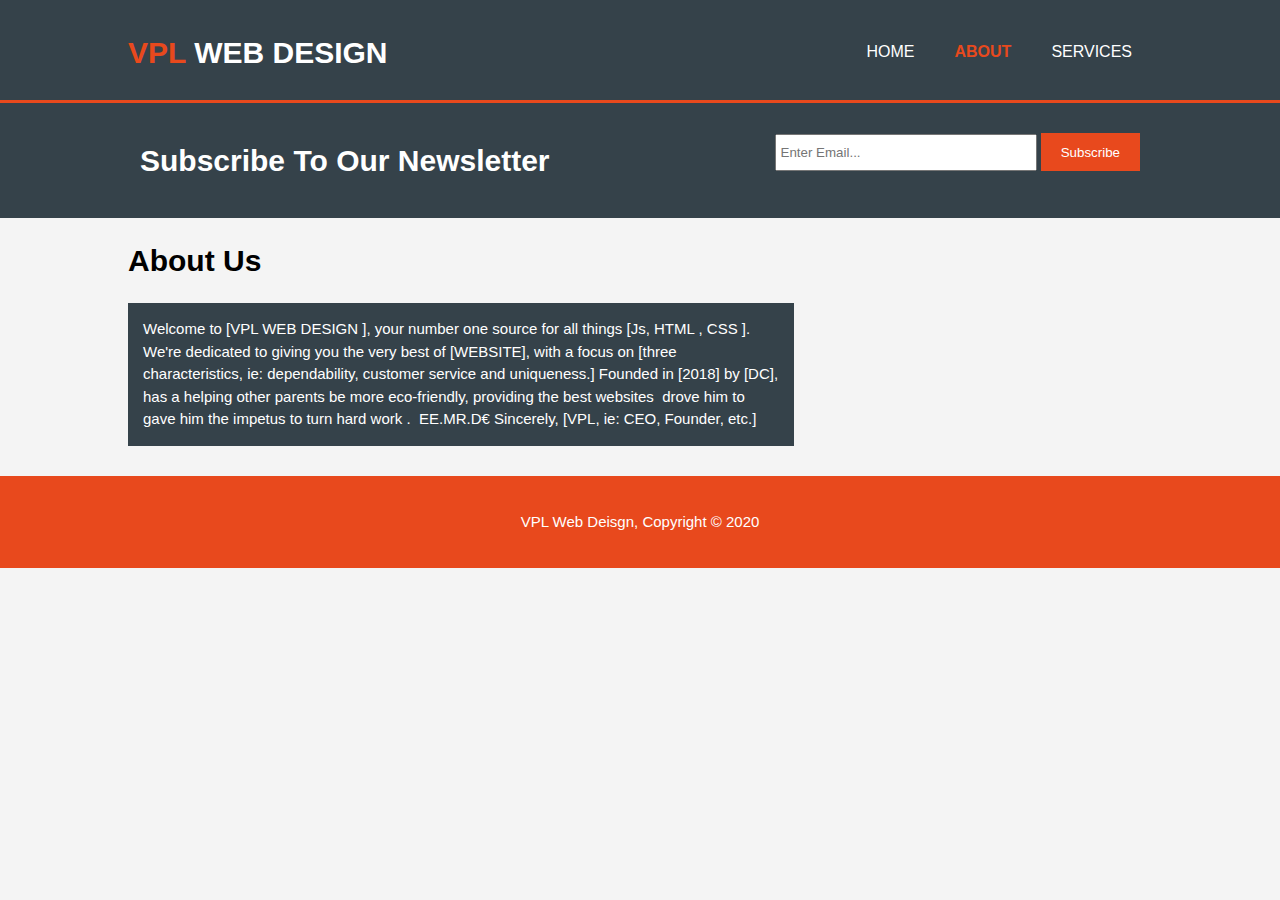
==== about.html @ a2268600 "publishing awesome pages 1589614361745" ====
<!DOCTYPE html>
<html>
  <head>
    <meta charset="utf-8">
    <meta name="description" content="web design">
	  <meta name="keywords" content="web design">
  	<meta name="author" content="Brad Traversy">
    <title>VPL WEB DEISGN | About </title>
    <link rel="stylesheet" href="style.css">
  </head>
  <body>
    <header>
      <div class="container">
        <div id="branding">
          <h1><span class="highlight">VPL</span> WEB DESIGN</h1>
        </div>
        <nav>
          <ul>
            <li><a href="index.html">Home</a></li>
            <li class="current"><a href="about.html">About</a></li>
            <li><a href="services.html">Services</a></li>
          </ul>
        </nav>
      </div>
    </header>

    <section id="newsletter">
      <div class="container">
        <h1>Subscribe To Our Newsletter</h1>
        <form>
          <input type="email" placeholder="Enter Email..." required>
          <button type="submit" class="button_1">Subscribe</button>
        </form>
      </div>
    </section>

    <section id="main">
      <div class="container">
        <article id="main-col">
          <h1 class="page-title">About Us</h1>
          <p class="dark">Welcome to [VPL WEB DESIGN ], your number one source for all things [Js, HTML , CSS ]. We're dedicated to giving you the very best of [WEBSITE], with a focus on [three characteristics, ie: dependability, customer service and uniqueness.]
Founded in [2018] by [DC], has a helping other parents be more eco-friendly, providing the best websites  drove him to gave him the impetus to turn hard work .  EE.MR.D€
Sincerely,
 [VPL, ie: CEO, Founder, etc.]
         </p>       
        </article>
      </div>
    </section>

    <footer>
      <p> VPL Web Deisgn, Copyright &copy; 2020</p>
    </footer>
  </body>
</html>
---- style.css ----
body{
  font: 15px/1.5 Arial, Helvetica,sans-serif;
  padding:0;
  margin:0;
  background-color:#f4f4f4;
}

/* Global */
.container{
  width:80%;
  margin:auto;
  overflow:hidden;
}

ul{
  margin:0;
  padding:0;
}

.button_1{
  height:38px;
  background:#e8491d;
  border:0;
  padding-left: 20px;
  padding-right:20px;
  color:#ffffff;
}

.dark{
  padding:15px;
  background:#35424a;
  color:#ffffff;
  margin-top:10px;
  margin-bottom:10px;
}

/* Header **/
header{
  background:#35424a;
  color:#ffffff;
  padding-top:30px;
  min-height:70px;
  border-bottom:#e8491d 3px solid;
}

header a{
  color:#ffffff;
  text-decoration:none;
  text-transform: uppercase;
  font-size:16px;
}

header li{
  float:left;
  display:inline;
  padding: 0 20px 0 20px;
}

header #branding{
  float:left;
}

header #branding h1{
  margin:0;
}

header nav{
  float:right;
  margin-top:10px;
}

header .highlight, header .current a{
  color:#e8491d;
  font-weight:bold;
}

header a:hover{
  color:#cccccc;
  font-weight:bold;
}

/* Showcase */
#showcase{
  min-height:400px;
  background:url('img/bg.jpeg') no-repeat;
  background-position: center;
  background-size: cover;
  text-align:center;
  color:#ffffff;
}

#showcase h1{
  margin-top:100px;
  font-size:55px;
  margin-bottom:10px;
}

#showcase p{
  font-size:20px;
}

/* Newsletter */
#newsletter{
  padding:15px;
  color:#ffffff;
  background:#35424a
}

#newsletter h1{
  float:left;
}

#newsletter form {
  float:right;
  margin-top:15px;
}

#newsletter input[type="email"]{
  padding:4px;
  height:25px;
  width:250px;
}

/* Boxes */
#boxes{
  margin-top:20px;
}

#boxes .box{
  float:left;
  text-align: center;
  width:30%;
  padding:10px;
}

#boxes .box img{
  width:90px;
}

/* Sidebar */
aside#sidebar{
  float:right;
  width:30%;
  margin-top:10px;
}

aside#sidebar .quote input, aside#sidebar .quote textarea{
  width:90%;
  padding:5px;
}

/* Main-col */
article#main-col{
  float:left;
  width:65%;
}

/* Services */
ul#services li{
  list-style: none;
  padding:20px;
  border: #cccccc solid 1px;
  margin-bottom:5px;
  background:#e6e6e6;
}

footer{
  padding:20px;
  margin-top:20px;
  color:#ffffff;
  background-color:#e8491d;
  text-align: center;
}

/* Media Queries */
@media(max-width: 768px){
  header #branding,
  header nav,
  header nav li,
  #newsletter h1,
  #newsletter form,
  #boxes .box,
  article#main-col,
  aside#sidebar{
    float:none;
    text-align:center;
    width:100%;
  }

  header{
    padding-bottom:20px;
  }

  #showcase h1{
    margin-top:40px;
  }

  #newsletter button, .quote button{
    display:block;
    width:100%;
  }

  #newsletter form input[type="email"], .quote input, .quote textarea{
    width:100%;
    margin-bottom:5px;
  }
}
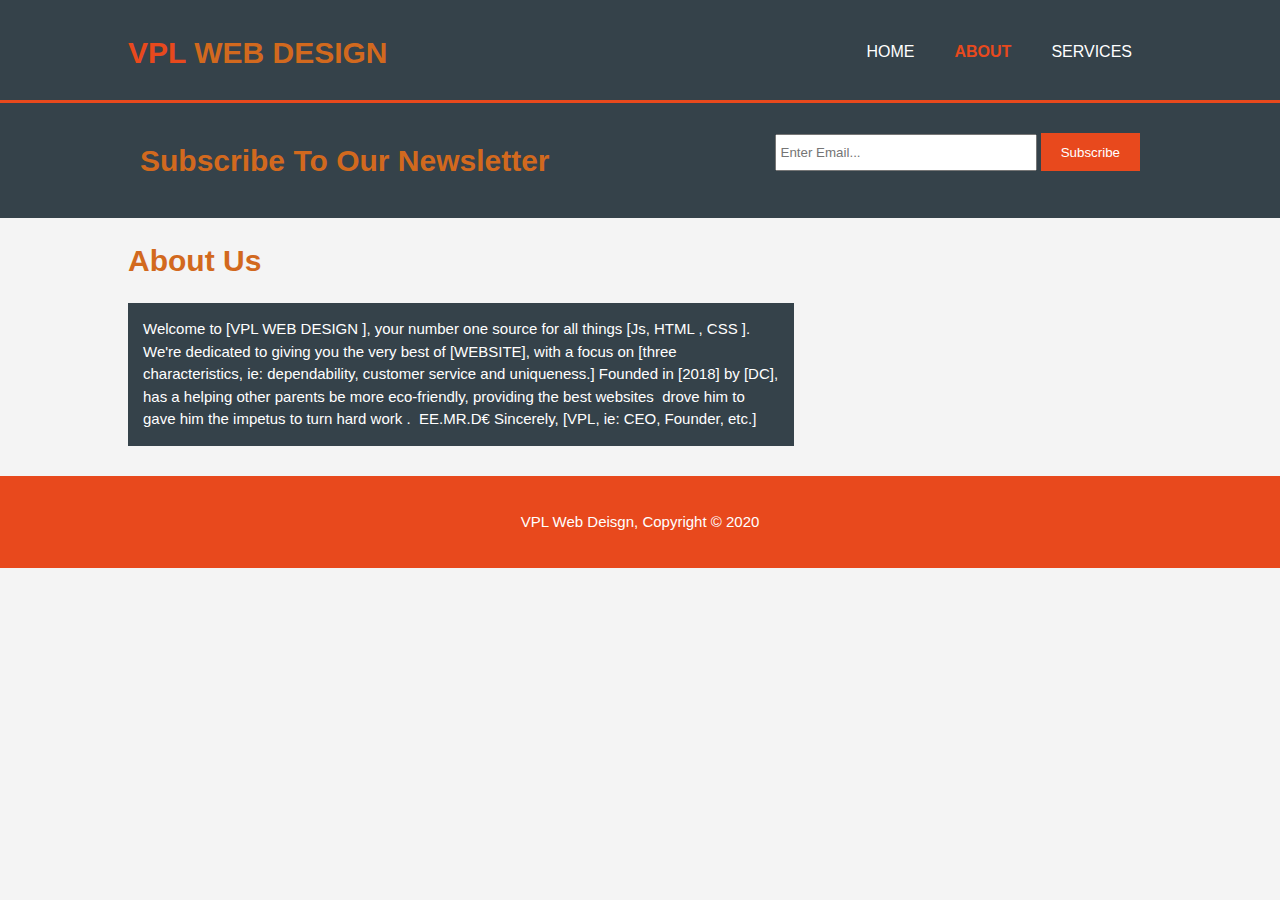
==== commit ff0292c3: "Update.html" ====
--- a/about.html
+++ b/about.html
@@ -2,9 +2,10 @@
 <html>
   <head>
     <meta charset="utf-8">
+    <meta name="viewport" content="width=device-width, initial-scale=1">  
     <meta name="description" content="web design">
-	  <meta name="keywords" content="web design">
-  	<meta name="author" content="Brad Traversy">
+    <meta name="keywords" content="web design">
+    <meta name="author" content="Brad Traversy">
     <title>VPL WEB DEISGN | About </title>
     <link rel="stylesheet" href="style.css">
   </head>
--- a/style.css
+++ b/style.css
@@ -82,7 +82,7 @@
 /* Showcase */
 #showcase{
   min-height:400px;
-  background:url('img/bg.jpeg') no-repeat;
+  background:url('img/Bg.jpeg') no-repeat;
   background-position: center;
   background-size: cover;
   text-align:center;
@@ -205,4 +205,7 @@
     margin-bottom:5px;
   }
 }
-
+h1 {
+ Color: chocolate;
+}
+
